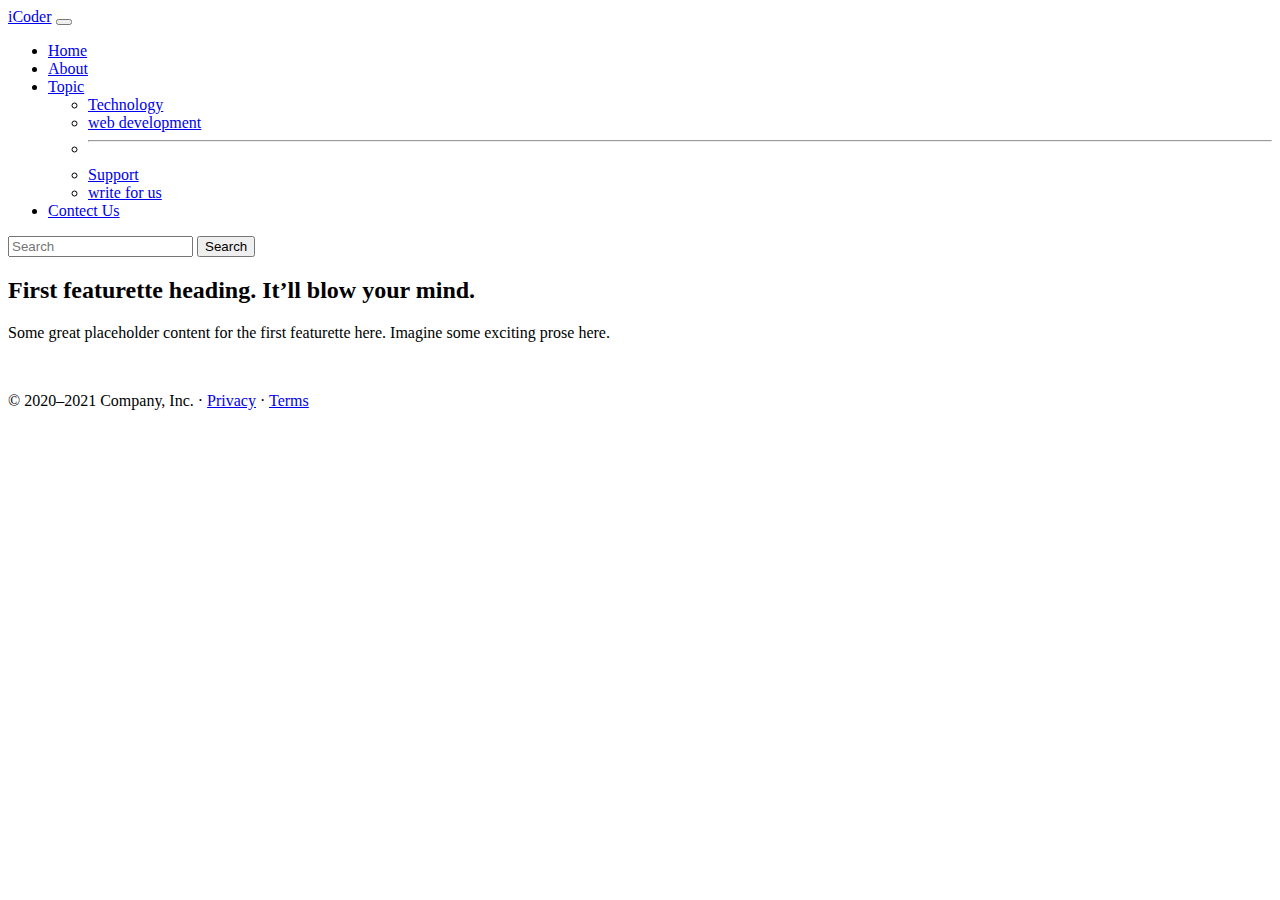
==== about.html @ 7e9b361c "files" ====
<!doctype html>
<html lang="en">
  <head>
    <!-- Required meta tags -->
    <meta charset="utf-8">
    <meta name="viewport" content="width=device-width, initial-scale=1">

    <!-- Bootstrap CSS -->
    <link href="https://cdn.jsdelivr.net/npm/bootstrap@5.0.2/dist/css/bootstrap.min.css" rel="stylesheet" integrity="sha384-EVSTQN3/azprG1Anm3QDgpJLIm9Nao0Yz1ztcQTwFspd3yD65VohhpuuCOmLASjC" crossorigin="anonymous">

    <title>Programmer village</title>
  </head>
  <body>
    <nav class="navbar navbar-expand-lg navbar-dark bg-dark">
        <div class="container-fluid">
          <a class="navbar-brand" href="#">iCoder</a>
          <button class="navbar-toggler" type="button" data-bs-toggle="collapse" data-bs-target="#navbarSupportedContent" aria-controls="navbarSupportedContent" aria-expanded="false" aria-label="Toggle navigation">
            <span class="navbar-toggler-icon"></span>
          </button>
          <div class="collapse navbar-collapse" id="navbarSupportedContent">
            <ul class="navbar-nav me-auto mb-2 mb-lg-0">
              <li class="nav-item">
                <a class="nav-link active" aria-current="page" href="#">Home</a>
              </li>
              <li class="nav-item">
                <a class="nav-link" href="/about.html">About</a>
              </li>
              
              <li class="nav-item dropdown">
                <a class="nav-link dropdown-toggle" href="#" id="navbarDropdown" role="button" data-bs-toggle="dropdown" aria-expanded="false">
                  Topic
                </a>
                <ul class="dropdown-menu" aria-labelledby="navbarDropdown">
                  <li><a class="dropdown-item" href="#">Technology</a></li>
                  <li><a class="dropdown-item" href="#">web development</a></li>
                  <li><hr class="dropdown-divider"></li>
                  <li><a class="dropdown-item" href="#">Support</a></li>
                  <li><a class="dropdown-item" href="#">write for us</a></li>
                </ul>
              </li>
              <li class="nav-item">
                <a class="nav-link" href="/contect.html">Contect Us</a>
              </li>
            </ul>
           
            <form class="d-flex">
              <input class="form-control me-2" type="search" placeholder="Search" aria-label="Search">
              <button class="btn btn-outline-success" type="submit">Search</button>
            </form>
          </div>
        </div>
      </nav>

      

      
    <div class="container my-4">
        <div class="row featurette">
        <div class="col-md-7">
          <h2 class="featurette-heading">First featurette heading. <span class="text-muted">It’ll blow your mind.</span></h2>
          <p class="lead">Some great placeholder content for the first featurette here. Imagine some exciting prose here.</p>
        </div>
        <div class="col-md-5">
          
          <img src="img/OIP.jfif" width="500" alt="">
        </div>
      </div>
    </div>
 <footer class="container">
    <p>© 2020–2021 Company, Inc. · <a href="#">Privacy</a> · <a href="#">Terms</a></p>
  </footer>
    <!-- Optional JavaScript; choose one of the two! -->

    <!-- Option 1: Bootstrap Bundle with Popper -->
    <script src="https://cdn.jsdelivr.net/npm/bootstrap@5.0.2/dist/js/bootstrap.bundle.min.js" integrity="sha384-MrcW6ZMFYlzcLA8Nl+NtUVF0sA7MsXsP1UyJoMp4YLEuNSfAP+JcXn/tWtIaxVXM" crossorigin="anonymous"></script>

    <!-- Option 2: Separate Popper and Bootstrap JS -->
    <!--
    <script src="https://cdn.jsdelivr.net/npm/@popperjs/core@2.9.2/dist/umd/popper.min.js" integrity="sha384-IQsoLXl5PILFhosVNubq5LC7Qb9DXgDA9i+tQ8Zj3iwWAwPtgFTxbJ8NT4GN1R8p" crossorigin="anonymous"></script>
    <script src="https://cdn.jsdelivr.net/npm/bootstrap@5.0.2/dist/js/bootstrap.min.js" integrity="sha384-cVKIPhGWiC2Al4u+LWgxfKTRIcfu0JTxR+EQDz/bgldoEyl4H0zUF0QKbrJ0EcQF" crossorigin="anonymous"></script>
    -->
  </body>
</html>
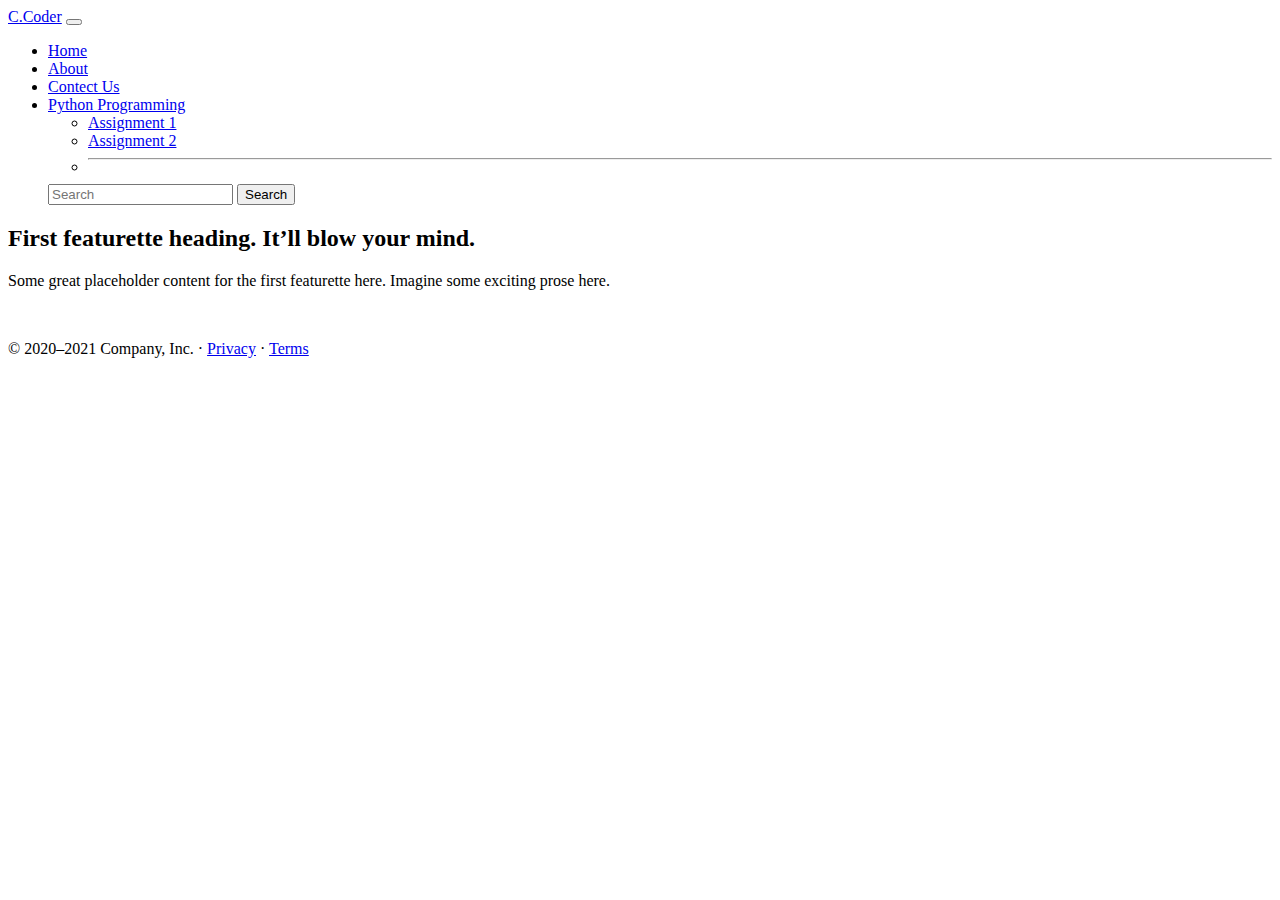
==== commit ad41b7e6: "Update about.html" ====
--- a/about.html
+++ b/about.html
@@ -13,34 +13,36 @@
   <body>
     <nav class="navbar navbar-expand-lg navbar-dark bg-dark">
         <div class="container-fluid">
-          <a class="navbar-brand" href="#">iCoder</a>
+          <a class="navbar-brand" href="index.html">C.Coder</a>
           <button class="navbar-toggler" type="button" data-bs-toggle="collapse" data-bs-target="#navbarSupportedContent" aria-controls="navbarSupportedContent" aria-expanded="false" aria-label="Toggle navigation">
             <span class="navbar-toggler-icon"></span>
           </button>
           <div class="collapse navbar-collapse" id="navbarSupportedContent">
             <ul class="navbar-nav me-auto mb-2 mb-lg-0">
               <li class="nav-item">
-                <a class="nav-link active" aria-current="page" href="#">Home</a>
+                <a class="nav-link active" aria-current="page" href="index.html">Home</a>
               </li>
               <li class="nav-item">
-                <a class="nav-link" href="/about.html">About</a>
+                <a class="nav-link" href="about.html">About</a>
               </li>
-              
-              <li class="nav-item dropdown">
-                <a class="nav-link dropdown-toggle" href="#" id="navbarDropdown" role="button" data-bs-toggle="dropdown" aria-expanded="false">
-                  Topic
+              <li class="nav-item">
+                <a class="nav-link" href="contect.html">Contect Us</a>
+              </li>
+               <li class="nav-item dropdown">
+                <a
+                  class="nav-link dropdown-toggle"
+                  href="#"
+                  id="navbarDropdown"
+                  role="button"
+                  data-bs-toggle="dropdown"
+                  aria-expanded="false"
+                >
+                Python Programming
                 </a>
                 <ul class="dropdown-menu" aria-labelledby="navbarDropdown">
-                  <li><a class="dropdown-item" href="#">Technology</a></li>
-                  <li><a class="dropdown-item" href="#">web development</a></li>
-                  <li><hr class="dropdown-divider"></li>
-                  <li><a class="dropdown-item" href="#">Support</a></li>
-                  <li><a class="dropdown-item" href="#">write for us</a></li>
-                </ul>
-              </li>
-              <li class="nav-item">
-                <a class="nav-link" href="/contect.html">Contect Us</a>
-              </li>
+                  <li><a class="dropdown-item" href="Python.html">Assignment 1</a></li>
+                  <li><a class="dropdown-item" href="python2.html">Assignment 2</a></li>
+                  <li><hr class="dropdown-divider" /></li>
             </ul>
            
             <form class="d-flex">
@@ -80,4 +82,4 @@
     <script src="https://cdn.jsdelivr.net/npm/bootstrap@5.0.2/dist/js/bootstrap.min.js" integrity="sha384-cVKIPhGWiC2Al4u+LWgxfKTRIcfu0JTxR+EQDz/bgldoEyl4H0zUF0QKbrJ0EcQF" crossorigin="anonymous"></script>
     -->
   </body>
-</html>+</html>
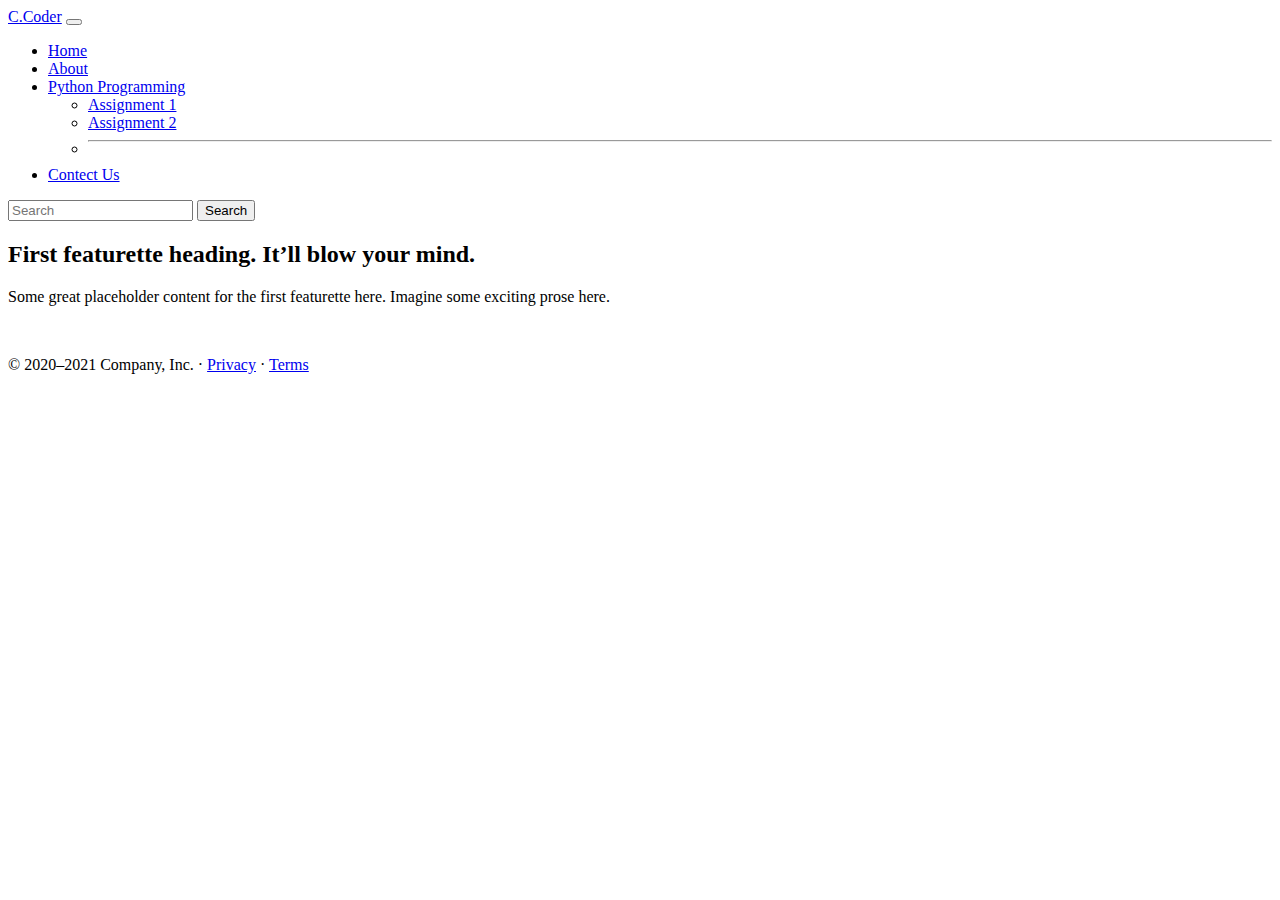
==== commit d3357313: "Update about.html" ====
--- a/about.html
+++ b/about.html
@@ -12,23 +12,29 @@
   </head>
   <body>
     <nav class="navbar navbar-expand-lg navbar-dark bg-dark">
-        <div class="container-fluid">
-          <a class="navbar-brand" href="index.html">C.Coder</a>
-          <button class="navbar-toggler" type="button" data-bs-toggle="collapse" data-bs-target="#navbarSupportedContent" aria-controls="navbarSupportedContent" aria-expanded="false" aria-label="Toggle navigation">
-            <span class="navbar-toggler-icon"></span>
-          </button>
-          <div class="collapse navbar-collapse" id="navbarSupportedContent">
-            <ul class="navbar-nav me-auto mb-2 mb-lg-0">
-              <li class="nav-item">
-                <a class="nav-link active" aria-current="page" href="index.html">Home</a>
-              </li>
-              <li class="nav-item">
-                <a class="nav-link" href="about.html">About</a>
-              </li>
-              <li class="nav-item">
-                <a class="nav-link" href="contect.html">Contect Us</a>
-              </li>
-               <li class="nav-item dropdown">
+      <div class="container-fluid">
+        <a class="navbar-brand" href="index.html">C.Coder</a>
+        <button
+          class="navbar-toggler"
+          type="button"
+          data-bs-toggle="collapse"
+          data-bs-target="#navbarSupportedContent"
+          aria-controls="navbarSupportedContent"
+          aria-expanded="false"
+          aria-label="Toggle navigation"
+        >
+          <span class="navbar-toggler-icon"></span>
+        </button>
+        <div class="collapse navbar-collapse" id="navbarSupportedContent">
+          <ul class="navbar-nav me-auto mb-2 mb-lg-0">
+            <li class="nav-item">
+              <a class="nav-link active" aria-current="page" href="index.html">Home</a>
+            </li>
+            <li class="nav-item">
+              <a class="nav-link" href="about.html">About</a>
+            </li>
+
+           <li class="nav-item dropdown">
                 <a
                   class="nav-link dropdown-toggle"
                   href="#"
@@ -43,15 +49,26 @@
                   <li><a class="dropdown-item" href="Python.html">Assignment 1</a></li>
                   <li><a class="dropdown-item" href="python2.html">Assignment 2</a></li>
                   <li><hr class="dropdown-divider" /></li>
-            </ul>
-           
-            <form class="d-flex">
-              <input class="form-control me-2" type="search" placeholder="Search" aria-label="Search">
-              <button class="btn btn-outline-success" type="submit">Search</button>
-            </form>
-          </div>
+             </ul>
+            <li class="nav-item">
+              <a class="nav-link" href="contect.html">Contect Us</a>
+            </li>
+          </ul>
+
+          <form class="d-flex">
+            <input
+              class="form-control me-2"
+              type="search"
+              placeholder="Search"
+              aria-label="Search"
+            />
+            <button class="btn btn-outline-success" type="submit">
+              Search
+            </button>
+          </form>
         </div>
-      </nav>
+      </div>
+    </nav>
 
       
 
